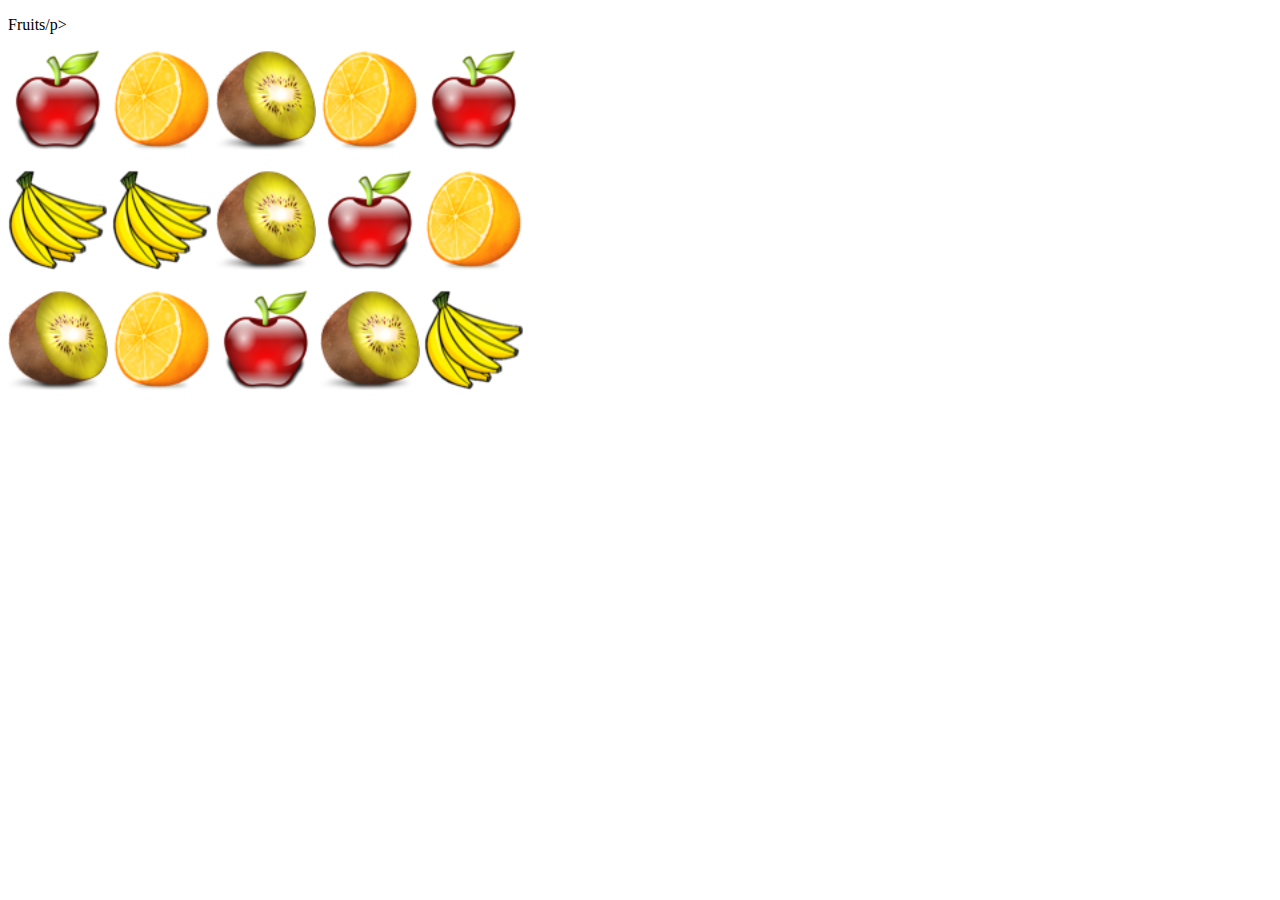
==== week 2/exercise 2/index.html @ 010d22eb "New" ====
<!DOCTYPE html>
<html lang="en">
<head>
    <meta charset="UTF-8">
    <meta name="viewport" content="width=device-width, initial-scale=1.0">
    <title>Document</title>
</head>
<body>
<p>Fruits/p>
    <p>
        <img src="apple.png" alt="" width="100" height="100">
        <img src="orange.png" alt="" width="100" height="100">
        <img src="kiwi.png" alt="" width="100" height="100">
        <img src="orange.png" alt="" width="100" height="100">
        <img src="apple.png" alt="" width="100" height="100">
    </p>
     <p>
        <img src="banana.png" alt="" width="100" height="100">
        <img src="banana.png" alt="" width="100" height="100">
        <img src="kiwi.png" alt="" width="100" height="100">
        <img src="apple.png" alt="" width="100" height="100">
        <img src="orange.png" alt="" width="100" height="100">
     </p>
    <p>
        <img src="kiwi.png" alt="" width="100" height="100">
        <img src="orange.png" alt="" width="100" height="100">
        <img src="apple.png" alt="" width="100" height="100">
        <img src="kiwi.png" alt="" width="100" height="100">
        <img src="banana.png" alt="" width="100" height="100">
    </p>
    
</body>
</html>
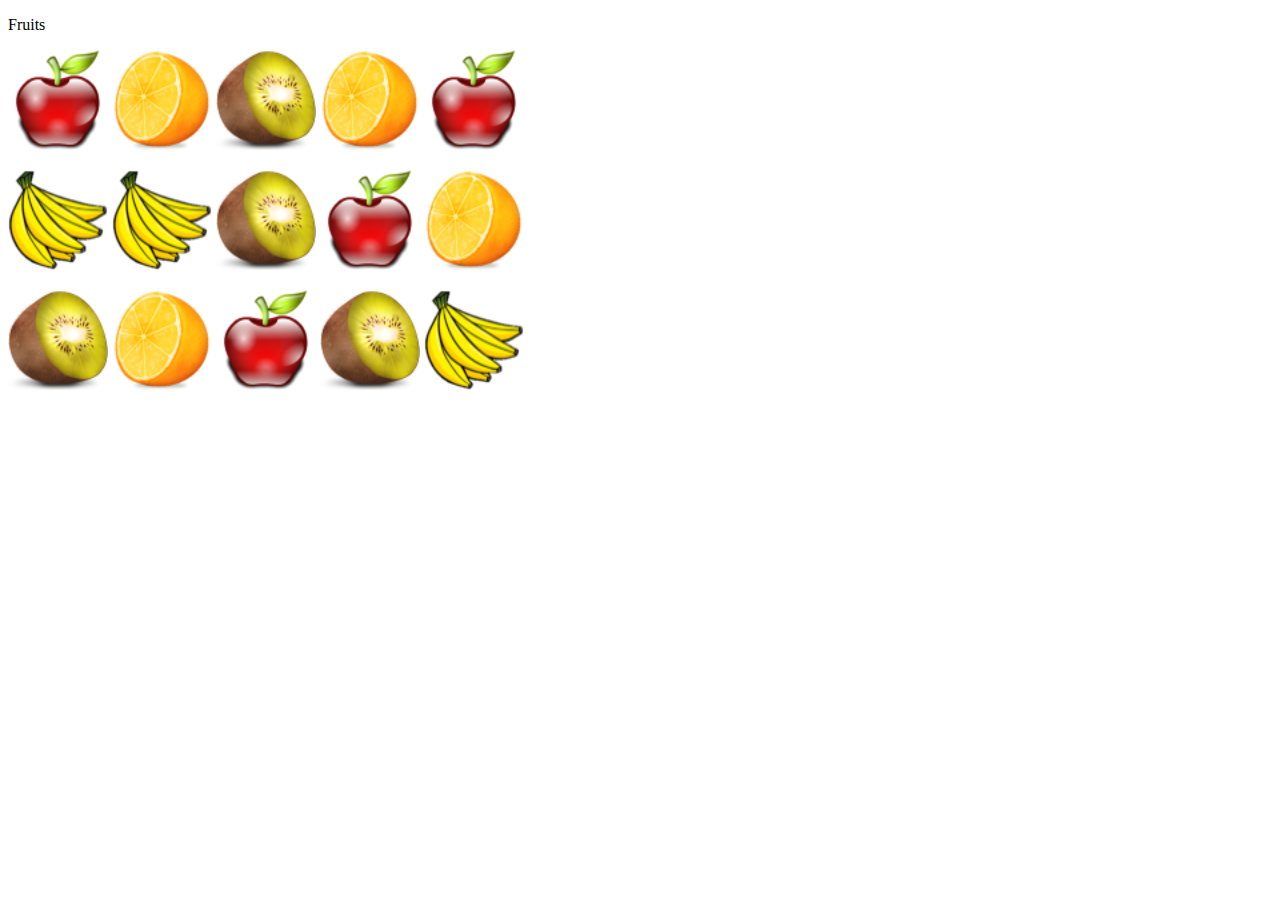
==== commit a4966b16: "New" ====
--- a/week 2/exercise 2/index.html
+++ b/week 2/exercise 2/index.html
@@ -6,7 +6,7 @@
     <title>Document</title>
 </head>
 <body>
-<p>Fruits/p>
+<p>Fruits</p>
     <p>
         <img src="apple.png" alt="" width="100" height="100">
         <img src="orange.png" alt="" width="100" height="100">
